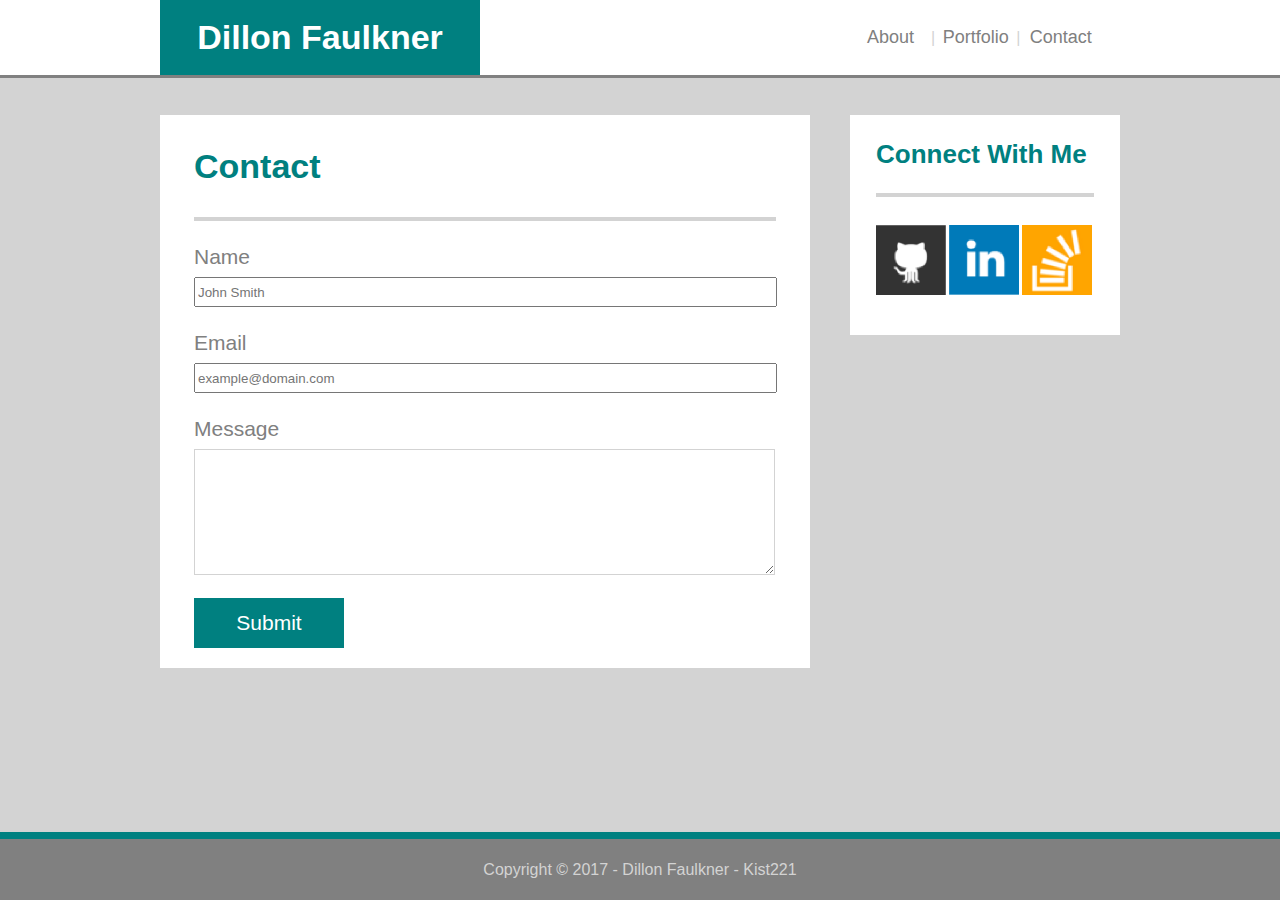
==== contact.html @ f3a77549 "new site" ====
<!DOCTYPE html>
<html lang="en-us">
	<head>

		<meta charset="utf-8">

		<title>Contact | Dillon Faulkner | Always Be Learning</title>
		
		<link rel="stylesheet" type="text/css" href="assets/css/reset.css">

		<link rel="stylesheet" type="text/css" href="assets/css/style.css">

	</head>

	<body>
		
	<header>
		
		<div class="menuBar">

		<div id="myName">

			<h1>Dillon Faulkner</h1>
    		
		</div>

		<div id="menuOptions">

			<p><a href="index.html">About</a></p>
				<h6>|</h6>		
			<p><a href="portfolio.html">Portfolio</a></p>
				<h6>|</h6>		
			<p><a href="#">Contact</a></p>
    		
		</div>
		
		</div>

	</header>
	
	<div id="pageBody">

	<section id="contact">

			<h2>Contact</h2>

			<hr>

			<form action="action_page.php">
			
			<p>Name</p>
			<input type="text" name="Name" placeholder="John Smith" required="true">
			
			<p>Email</p>
			<input type="text" name="Email" placeholder="example@domain.com" required="true">
			
			<p>Message</p>
			<textarea name="Message"></textarea>

			<input id="submit" type="submit" value="Submit">
			
			</form>

	</section>

	<section class="connect">

			<h3>Connect With Me</h3>

			<hr>
			
			<ul>
				<li><a href="https://github.com/Kist221" target="_blank"><img src="assets/images/gitLogo.png" alt="Github" class="social"></a></li>
				
				<li><a href="https://www.linkedin.com/in/dillonfaulkner/" target="_blank"><img src="assets/images/linkLogo.png" alt="LinkedIn" class="social"></a></li>
				
				<li><a href="https://stackoverflow.com" target="_blank"><img src="assets/images/stackLogo.png" alt="StackOverflow" class="social"></a></li>
			</ul>

	</section>

	</div>
	
	<footer class="footer">
		
		<div class="footerDiv">

			<p>Copyright © 2017 - Dillon Faulkner - Kist221</p>

		</div>

	</footer>

	</body>

</html>
---- assets/css/style.css ----
h1, h2, h3, h6, p, li, form, label {
	font-family: Century Gothic,CenturyGothic,AppleGothic,sans-serif;
}

h1, h2 {
	font-size: 34px;
	font-weight: bold;
}

h2 {
	margin: 34px;
	color: teal;
}


h3 {
	font-size: 26px;
	font-weight: bold;
	margin: 26px;
	color: teal;
}

body {
	background: lightgrey;
}

a {
	color: grey;
	font-size: 18px;
}

hr {
	background: lightgrey;
	height: 4px;
	border: none;
}

header {
    height: 75px;
    width: 100%;
    position: fixed;
    background: white;
    top: 0;
    margin: 0 auto;
    border-bottom: solid grey;
}

ul {
	margin-left: 26px;
}

input {
    width: 575px;
    height: 24px;
    margin-top: 10px;
}

.menuBar {
    height: 75px;
    width: 960px;
    top: 0;
    margin: 0 auto;
}

#myName {
	position: relative;
	background: teal;
	width: 320px;
	height: 75px;
	float: left;
	color: white;
	text-align: center;
    line-height: 75px;
}

#menuOptions {
	position: relative;
	width: 270px;
	height: 75px;
	float: right;
	text-align: center;
    line-height: 75px;
}

#menuOptions a {
	width: 30%;
	float: left;
}

#menuOptions h6 {
	color: lightgrey;
	float: left;
	margin: 0 auto;
}

#menuOptions a {
	text-decoration: none;
}

#pageBody {
	width: 960px;
	margin: 0 auto;
	margin-top: 115px;
}

#about, #contact {
	width: 650px;
	float: left;
	margin-right: 40px;
	background: white;
	margin-bottom: 100px;
}

#about hr, #contact hr {
	margin-left: 34px;
	margin-right: 34px;
}

#contact form {
	margin: 20px;
	margin-left: 34px;
	color: grey;
	font-size: 21px;
}

#contact p {
	margin-top: 25px;
}

#contact textarea {
    width: 575px;
    height: 120px;
    margin-top: 10px;
    border: lightgrey solid 1px;
}

#submit {
    width: 150px;
    height: 50px;
    background: teal;
    margin-top: 20px;
    color: white;
    font-size: 21px;
    border: none;
}

#bioPic {
	width: 170px;
	margin: 20px;
	margin-left: 34px;
	margin-bottom: 10px;
	float: left;
}

#about p {
	margin: 20px;
	color: grey;
	font-size: 21px;
}

.leftBox {
	border: solid teal 1px;
	float: left;
	margin-top: 20px;
	margin-bottom: 20px;
	margin-left: 34px;
	width: 270px;
	height: 200px;
}

.rightBox {
	border: solid teal 1px;
	float: right;
	margin-top: 20px;
	margin-bottom: 20px;
	margin-right: 34px;
	width: 270px;
	height: 200px;
}

#photography {
	background-image: url('assets/images/mePic2.png');
	background-repeat: no-repeat;
	background-position: center;
}

.connect {
	width: 270px;
	height: 220px;
	float: left;
	background: white;
}

.connect hr {
	margin-left: 26px;
	margin-right: 26px;
}

.social {
	width: 70px;
	float: left;
	margin-right: 3px;
	margin-top: 20px;
}

.footer {
	clear: both;
	width: 100%;
	height: 61px;
	background: grey;
	position: fixed;
	bottom: 0px;
	text-align: center;
    color: lightgrey;
    line-height: 61px;
    border-top: solid teal 7px;
}
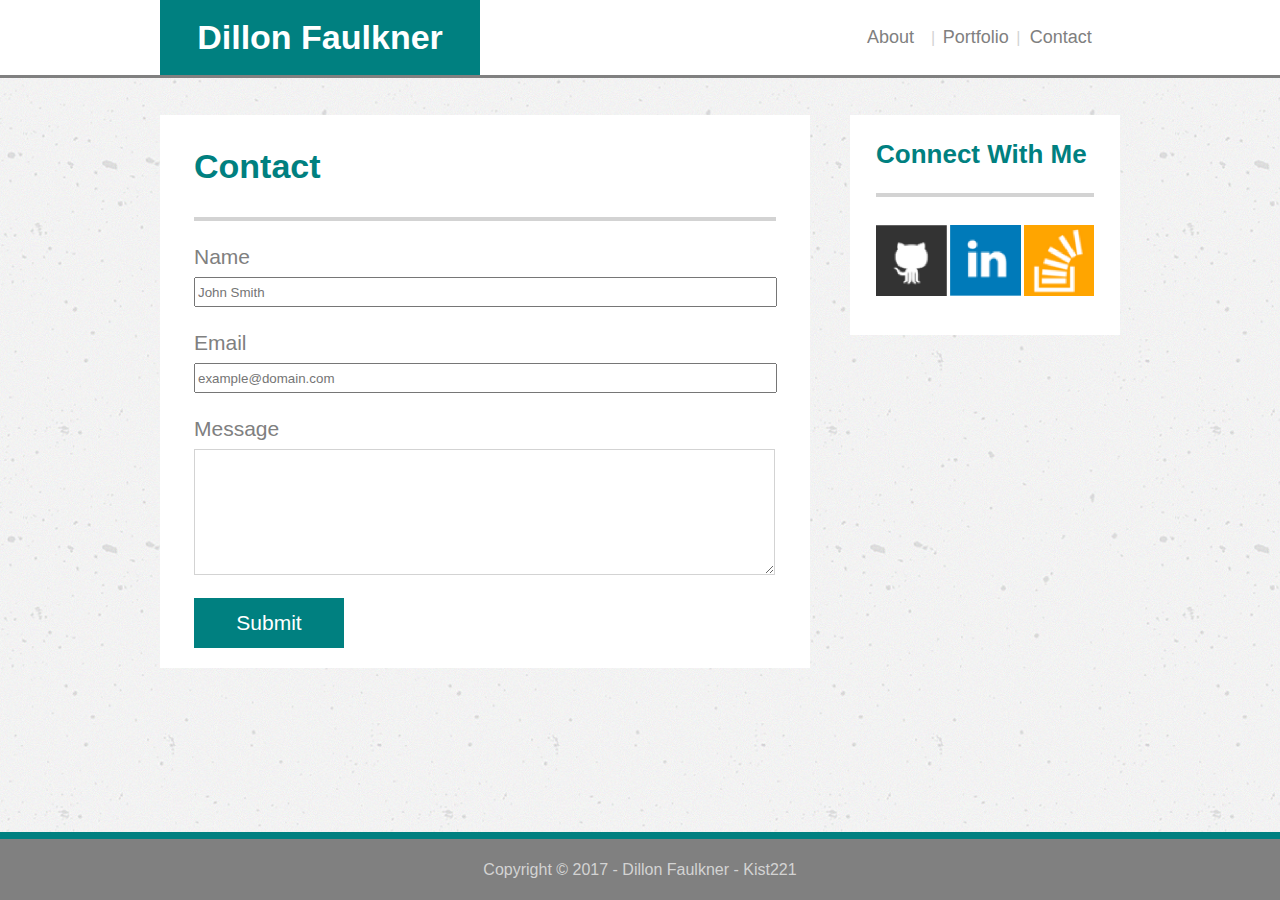
==== commit ba2f268a: "update main portfolio to be responsive" ====
--- a/contact.html
+++ b/contact.html
@@ -3,6 +3,8 @@
 	<head>
 
 		<meta charset="utf-8">
+
+		<meta name="viewport" content="width=device-width, initial-scale=1.0">
 
 		<title>Contact | Dillon Faulkner | Always Be Learning</title>
 		
@@ -46,7 +48,7 @@
 
 			<hr>
 
-			<form action="action_page.php">
+			<form action="mailto:Dillon@csdesignstudios.com">
 			
 			<p>Name</p>
 			<input type="text" name="Name" placeholder="John Smith" required="true">
--- a/assets/css/style.css
+++ b/assets/css/style.css
@@ -1,5 +1,5 @@
 
-h1, h2, h3, h6, p, li, form, label {
+h1, h2, h3, h6, p, li, form, label, div {
 	font-family: Century Gothic,CenturyGothic,AppleGothic,sans-serif;
 }
 
@@ -23,6 +23,9 @@
 
 body {
 	background: lightgrey;
+	background: url(../images/concrete.png);
+    background-repeat: repeat;
+    background-size: 30%;
 }
 
 a {
@@ -44,6 +47,7 @@
     top: 0;
     margin: 0 auto;
     border-bottom: solid grey;
+    z-index: 999999999;
 }
 
 ul {
@@ -156,33 +160,47 @@
 #about p {
 	margin: 20px;
 	color: grey;
-	font-size: 21px;
+	font-size: 20px;
+	line-height: 1.2;
 }
 
 .leftBox {
 	border: solid teal 1px;
 	float: left;
+	overflow: hidden;
 	margin-top: 20px;
 	margin-bottom: 20px;
 	margin-left: 34px;
 	width: 270px;
 	height: 200px;
+	position: relative;
 }
 
 .rightBox {
 	border: solid teal 1px;
 	float: right;
+	overflow: hidden;
 	margin-top: 20px;
 	margin-bottom: 20px;
 	margin-right: 34px;
 	width: 270px;
 	height: 200px;
-}
-
-#photography {
-	background-image: url('assets/images/mePic2.png');
-	background-repeat: no-repeat;
-	background-position: center;
+	position: relative;
+}
+
+.imageBox img{
+	width: 270px;
+}
+
+.boxLabel {
+    width: 100%;
+    background: teal;
+    color: white;
+    text-align: center;
+    padding-top: 20px;
+    padding-bottom: 20px;
+    position: absolute;
+    bottom: 10px;
 }
 
 .connect {
@@ -198,7 +216,7 @@
 }
 
 .social {
-	width: 70px;
+	width: 29%;
 	float: left;
 	margin-right: 3px;
 	margin-top: 20px;
@@ -215,4 +233,166 @@
     color: lightgrey;
     line-height: 61px;
     border-top: solid teal 7px;
-}+}
+
+@media (max-width:980px) {
+
+	.menuBar {
+    width: 90%;
+	}
+
+	#pageBody {
+    width: 90%;
+	}
+
+	#about, #contact {
+	width: 60%;
+	margin-right: 10px;
+	}
+
+	input {
+	width: 96%;
+	}
+
+	#contact textarea {
+    width: 96%;
+	}
+	
+	#bioPic {
+    display: block;
+    margin: 0 auto;
+    float: none;
+    margin-top: 25px;
+    margin-bottom: 10px;
+	}
+
+	.imageBox {
+	float: none;
+	margin: 0 auto;
+	margin-top: 20px;
+	margin-bottom: 20px;
+	}
+
+	.connect {
+	width: 35%;
+	float: right;
+	}
+	
+	.connect h3 {
+	font-size: 23px;
+	}
+
+	#about p {
+    margin: 10px;
+    margin-left: 34px;
+    margin-right: 34px;
+    float: left;
+	}
+}
+
+@media (max-width:768px) {
+
+	#menuOptions{
+	width: 250px;
+	}
+
+	#about, #contact {
+	width: 100%;
+    margin-bottom: 30px;
+	}
+	
+	#bioPic {
+	margin: 20px;
+	margin-left: 34px;
+	margin-bottom: 10px;
+	float: left;
+	}
+
+	#about p {
+    float: none;
+	}
+
+	.imageBox {
+	width: 39%;
+	}
+
+	.leftBox {
+	float: left;
+    margin-top: 20px;
+    margin-bottom: 20px;
+    margin-left: 34px;
+	}
+
+	.rightBox {
+	float: right;
+    margin-top: 20px;
+    margin-bottom: 20px;
+    margin-right: 34px;
+	}
+
+	.connect {
+	width: 100%;
+    margin-bottom: 95px;
+	}
+
+	.social {
+	width: 70px;
+	}
+}
+
+@media (max-width:640px) {
+
+	header {
+	position: relative;
+	}
+
+	.menuBar {
+	width: 100%;
+	}
+
+	#myName {
+	width: 100%;
+	}
+
+	#menuOptions {
+	width: 100%;
+	background: white;
+	height: 60px;
+	line-height: 60px;
+	}
+	
+	#pageBody {
+    margin-top: 90px;
+	}
+
+	.footer {
+	position: relative;
+	}
+
+	#bioPic {
+    display: block;
+    margin: 0 auto;
+    float: none;
+    margin-top: 25px;
+    margin-bottom: 10px;
+	}
+
+	#about p {
+    margin: 10px;
+    margin-left: 34px;
+    margin-right: 34px;
+    float: left;
+	}
+
+	.imageBox {
+	float: none;
+	margin: 0 auto;
+	margin-top: 20px;
+	margin-bottom: 20px;
+	width: 270px;
+	}
+
+	.connect {
+    margin-bottom: 30px;
+	}
+}
